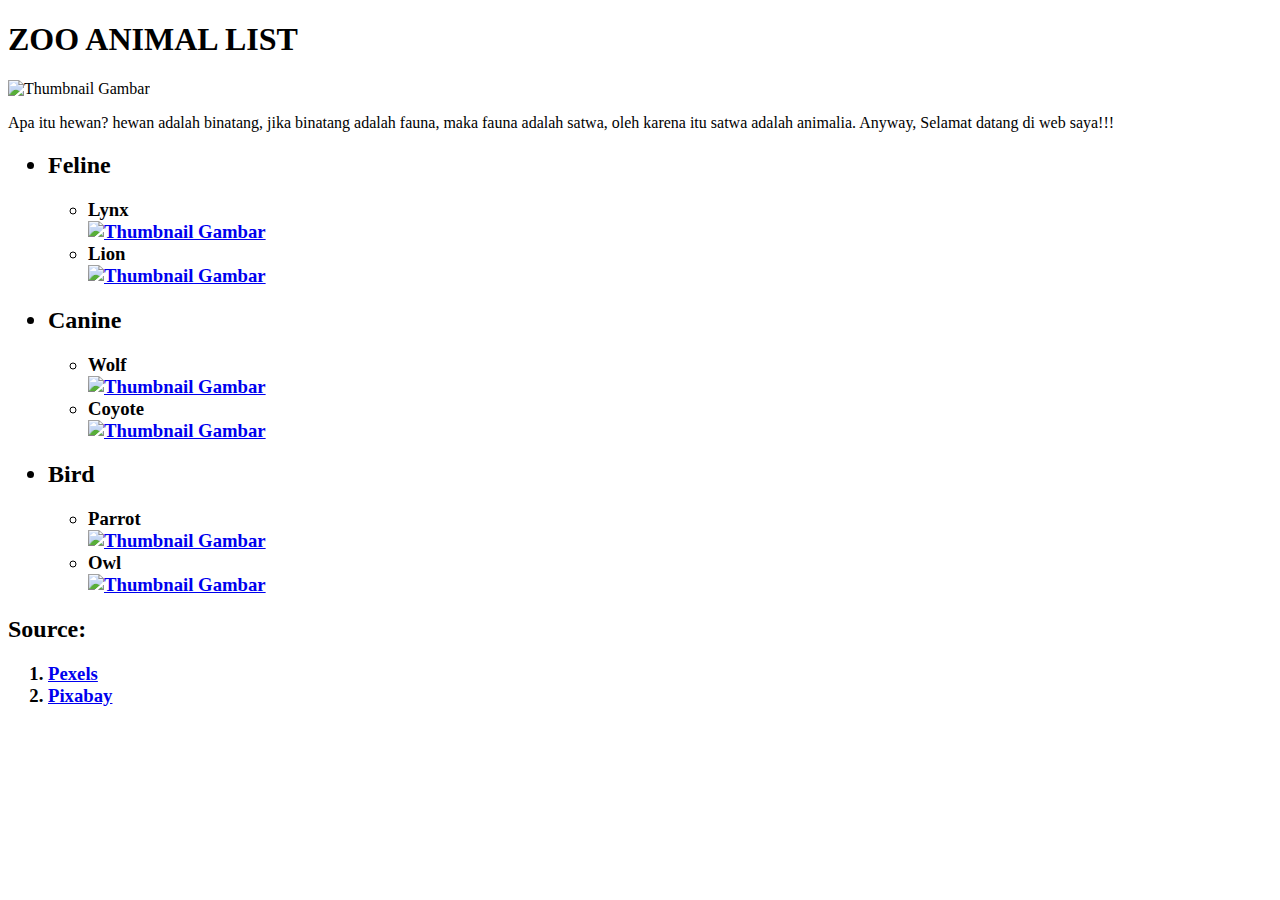
==== index.html @ 4776780a "Create index.html" ====
<!DOCTYPE html>
<html lang="en">
<head>
    <meta charset="UTF-8">
    <meta http-equiv="X-UA-Compatible" content="IE=edge">
    <meta name="viewport" content="width=device-width, initial-scale=1.0">
    <title>Zoo Animal List</title>
</head>
<body>
     <h1>ZOO ANIMAL LIST</h1>
    <img src="Hewan/zoo.jpg" width="1000" alt="Thumbnail Gambar">
    <p>Apa itu hewan? hewan adalah binatang, jika binatang adalah fauna, maka fauna adalah satwa, oleh karena itu satwa adalah animalia. Anyway, Selamat datang di web saya!!!</p>
    <ul>
    <h2>
        <li>Feline</li>
    </h2>
        <ul>
            <h3>
            <li>Lynx</li>
            <a href="Hewan/lynx.jpg" target="_blank">
                <img src="Hewan/lynx.jpg" width="500" alt="Thumbnail Gambar">
            </a>
            <li>Lion</li>
            <a href="Hewan/lion.jpg" target="_blank">
                <img src="Hewan/lion.jpg" width="500" alt="Thumbnail Gambar">
            </a>
             </h3>
        </ul>
    <h2>
        <li>Canine</li>
    </h2>
        <ul>
            <h3>
            <li>Wolf</li>
            <a href="Hewan/wolf.jpg" target="_blank">
                <img src="Hewan/wolf.jpg" width="500" alt="Thumbnail Gambar">
            </a>
            <li>Coyote</li>
            <a href="Hewan/coyote.jpg" target="_blank">
                <img src="Hewan/coyote.jpg" width="500" alt="Thumbnail Gambar">
            </a>
             </h3>
        </ul>
    <h2>
        <li>Bird</li>
    </h2>
        <ul>
            <h3>
            <li>Parrot</li>
            <a href="Hewan/parrot.jpg" target="_blank">
                <img src="Hewan/parrot.jpg" width="500" alt="Thumbnail Gambar">
            </a>
            <li>Owl</li>
            <a href="Hewan/owl.jpg" target="_blank">
                <img src="Hewan/owl.jpg" width="500" alt="Thumbnail Gambar">
            </a>
             </h3>
        </ul>
    </ul>
<h2>Source:</h2>
<h3>
    <ol>
        <li><a href="https://pexels.com/">Pexels</a></li>
        <li><a href="https://pixabay.com/">Pixabay</a></li>
    </ol>
</h3>
</body>
</html>
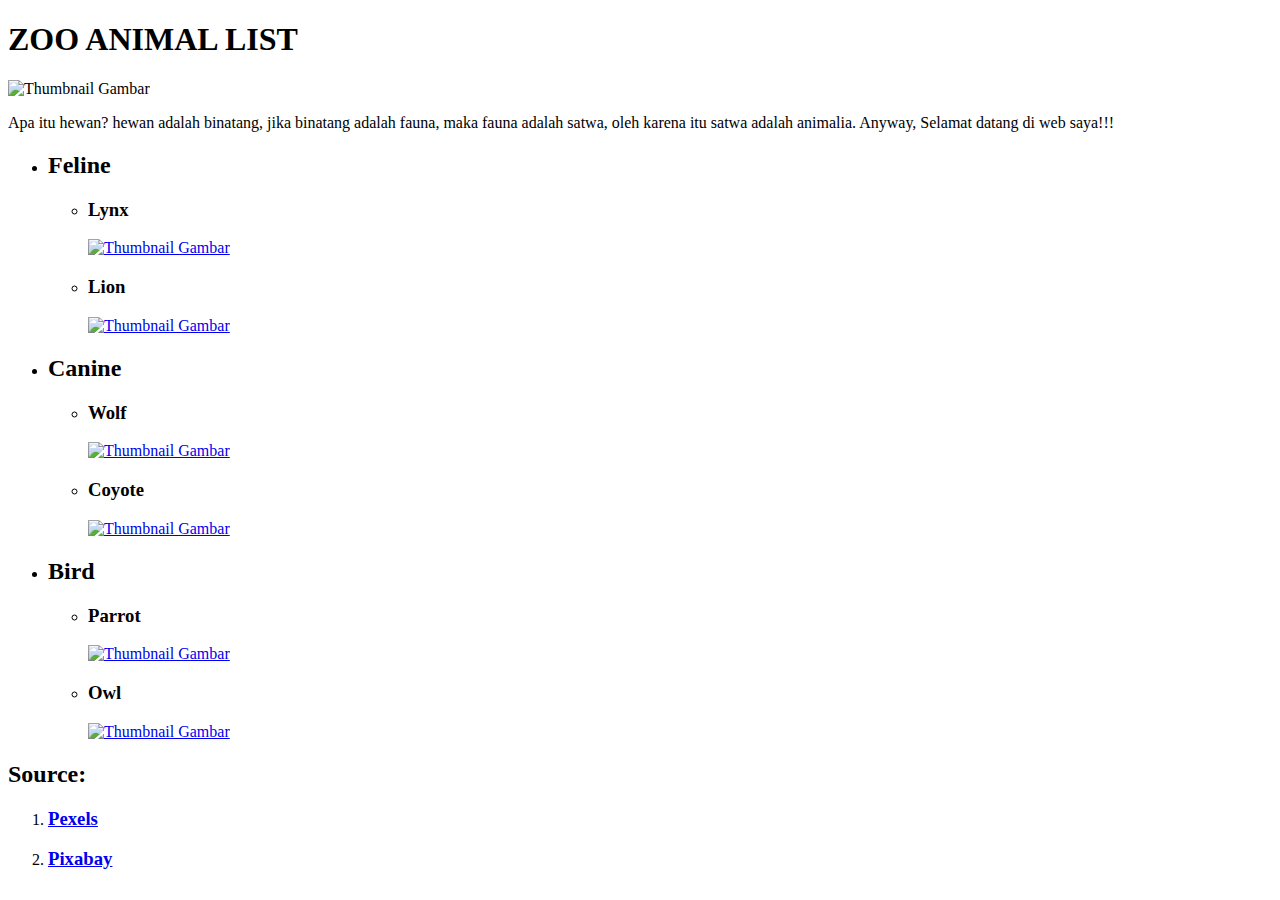
==== commit e772838b: "Update index.html" ====
--- a/index.html
+++ b/index.html
@@ -7,62 +7,66 @@
     <title>Zoo Animal List</title>
 </head>
 <body>
-     <h1>ZOO ANIMAL LIST</h1>
+    <h1>ZOO ANIMAL LIST</h1>
     <img src="Hewan/zoo.jpg" width="1000" alt="Thumbnail Gambar">
     <p>Apa itu hewan? hewan adalah binatang, jika binatang adalah fauna, maka fauna adalah satwa, oleh karena itu satwa adalah animalia. Anyway, Selamat datang di web saya!!!</p>
     <ul>
-    <h2>
-        <li>Feline</li>
-    </h2>
-        <ul>
-            <h3>
-            <li>Lynx</li>
-            <a href="Hewan/lynx.jpg" target="_blank">
-                <img src="Hewan/lynx.jpg" width="500" alt="Thumbnail Gambar">
-            </a>
-            <li>Lion</li>
-            <a href="Hewan/lion.jpg" target="_blank">
-                <img src="Hewan/lion.jpg" width="500" alt="Thumbnail Gambar">
-            </a>
-             </h3>
-        </ul>
-    <h2>
-        <li>Canine</li>
-    </h2>
-        <ul>
-            <h3>
-            <li>Wolf</li>
-            <a href="Hewan/wolf.jpg" target="_blank">
-                <img src="Hewan/wolf.jpg" width="500" alt="Thumbnail Gambar">
-            </a>
-            <li>Coyote</li>
-            <a href="Hewan/coyote.jpg" target="_blank">
-                <img src="Hewan/coyote.jpg" width="500" alt="Thumbnail Gambar">
-            </a>
-             </h3>
-        </ul>
-    <h2>
-        <li>Bird</li>
-    </h2>
-        <ul>
-            <h3>
-            <li>Parrot</li>
-            <a href="Hewan/parrot.jpg" target="_blank">
-                <img src="Hewan/parrot.jpg" width="500" alt="Thumbnail Gambar">
-            </a>
-            <li>Owl</li>
-            <a href="Hewan/owl.jpg" target="_blank">
-                <img src="Hewan/owl.jpg" width="500" alt="Thumbnail Gambar">
-            </a>
-             </h3>
-        </ul>
+        <li>
+        <H2>Feline</H2>
+        </li>
+            <ul>
+                <li>
+                <h3>Lynx</h3>
+                </li>
+                    <a href="Hewan/lynx.jpg" target="_blank">
+                        <img src="Hewan/lynx.jpg" width="500" alt="Thumbnail Gambar">
+                    </a>
+                <li>
+                <h3>Lion</h3>
+                </li>
+                    <a href="Hewan/lion.jpg" target="_blank">
+                        <img src="Hewan/lion.jpg" width="500" alt="Thumbnail Gambar">
+                    </a>
+            </ul>
+        <li>
+        <h2>Canine</h2>
+        </li>
+            <ul>
+                <li>
+                <h3>Wolf</h3>
+                </li>
+                    <a href="Hewan/wolf.jpg" target="_blank">
+                        <img src="Hewan/wolf.jpg" width="500" alt="Thumbnail Gambar">
+                    </a>
+                <li>
+                <h3>Coyote</h3>
+                </li>
+                    <a href="Hewan/coyote.jpg" target="_blank">
+                        <img src="Hewan/coyote.jpg" width="500" alt="Thumbnail Gambar">
+                    </a>
+            </ul>
+        <li>
+        <h2>Bird</h2>
+        </li>
+            <ul>
+                <li>
+                <h3>Parrot</h3>
+                </li>
+                    <a href="Hewan/parrot.jpg" target="_blank">
+                        <img src="Hewan/parrot.jpg" width="500" alt="Thumbnail Gambar">
+                    </a>
+                <li>
+                <h3>Owl</h3>
+                </li>
+                    <a href="Hewan/owl.jpg" target="_blank">
+                        <img src="Hewan/owl.jpg" width="500" alt="Thumbnail Gambar">
+                    </a>
+            </ul>
     </ul>
 <h2>Source:</h2>
-<h3>
     <ol>
-        <li><a href="https://pexels.com/">Pexels</a></li>
-        <li><a href="https://pixabay.com/">Pixabay</a></li>
+        <li><a href="https://pexels.com/"><h3>Pexels</h3></a></li>
+        <li><a href="https://pixabay.com/"><h3>Pixabay</h3></a></li>
     </ol>
-</h3>
 </body>
 </html>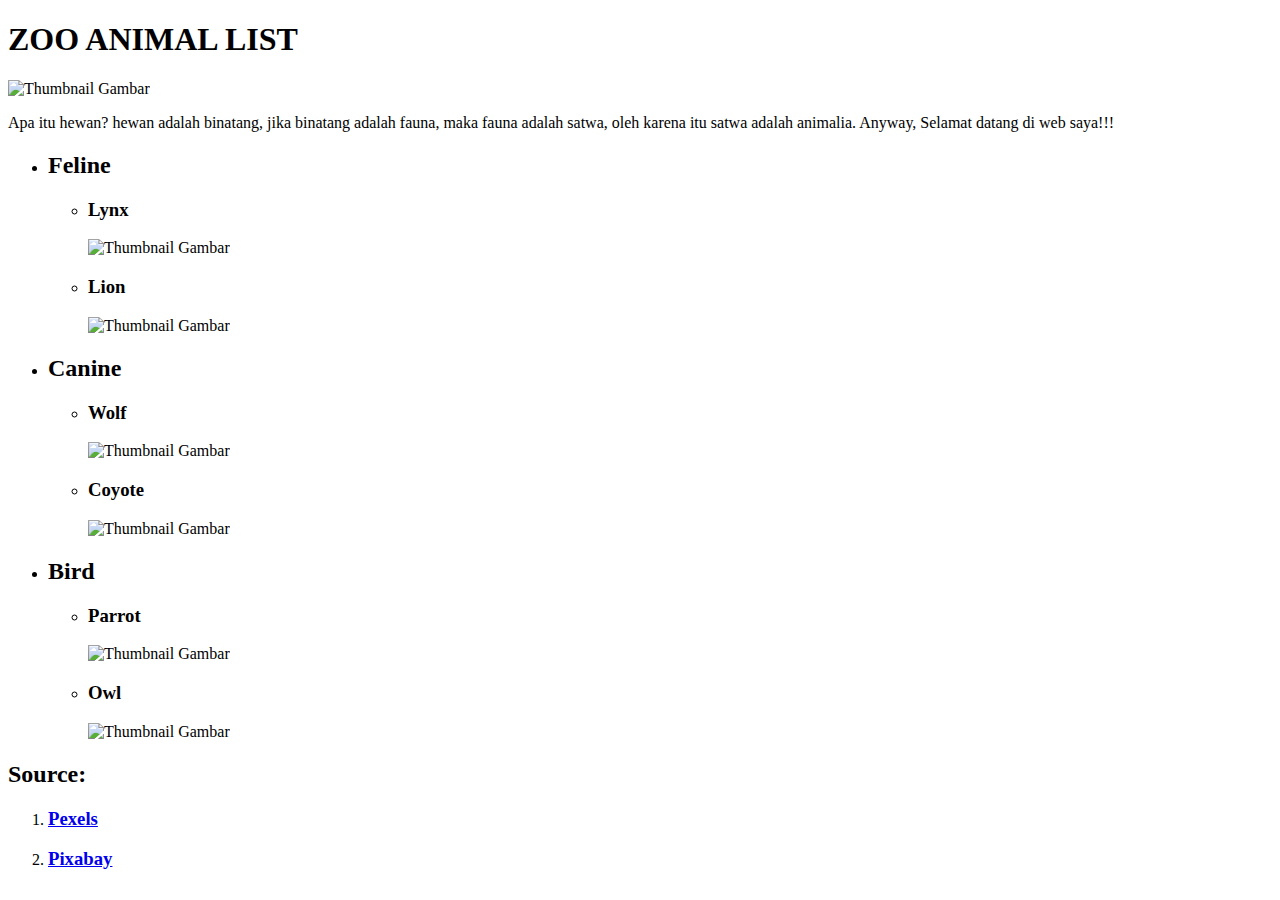
==== commit 5df5ca83: "Update index.html" ====
--- a/index.html
+++ b/index.html
@@ -12,56 +12,50 @@
     <p>Apa itu hewan? hewan adalah binatang, jika binatang adalah fauna, maka fauna adalah satwa, oleh karena itu satwa adalah animalia. Anyway, Selamat datang di web saya!!!</p>
     <ul>
         <li>
-        <H2>Feline</H2>
-        </li>
+            <H2>Feline</H2>
             <ul>
                 <li>
-                <h3>Lynx</h3>
+                    <h3>Lynx</h3>
+                    <a href="Hewan/lynx.jpg" target="_blank"></a>
+                    <img src="Hewan/lynx.jpg" width="500" alt="Thumbnail Gambar">
                 </li>
-                    <a href="Hewan/lynx.jpg" target="_blank">
-                        <img src="Hewan/lynx.jpg" width="500" alt="Thumbnail Gambar">
-                    </a>
                 <li>
-                <h3>Lion</h3>
+                    <h3>Lion</h3>
+                    <a href="Hewan/lion.jpg" target="_blank"></a>
+                    <img src="Hewan/lion.jpg" width="500" alt="Thumbnail Gambar">
                 </li>
-                    <a href="Hewan/lion.jpg" target="_blank">
-                        <img src="Hewan/lion.jpg" width="500" alt="Thumbnail Gambar">
-                    </a>
             </ul>
+        </li>
         <li>
-        <h2>Canine</h2>
-        </li>
+            <h2>Canine</h2>
             <ul>
                 <li>
-                <h3>Wolf</h3>
+                    <h3>Wolf</h3>
+                    <a href="Hewan/wolf.jpg" target="_blank"></a>
+                    <img src="Hewan/wolf.jpg" width="500" alt="Thumbnail Gambar">
                 </li>
-                    <a href="Hewan/wolf.jpg" target="_blank">
-                        <img src="Hewan/wolf.jpg" width="500" alt="Thumbnail Gambar">
-                    </a>
                 <li>
                 <h3>Coyote</h3>
+                    <a href="Hewan/coyote.jpg" target="_blank"></a>
+                    <img src="Hewan/coyote.jpg" width="500" alt="Thumbnail Gambar">
                 </li>
-                    <a href="Hewan/coyote.jpg" target="_blank">
-                        <img src="Hewan/coyote.jpg" width="500" alt="Thumbnail Gambar">
-                    </a>
             </ul>
+        </li>
         <li>
-        <h2>Bird</h2>
-        </li>
+            <h2>Bird</h2>
             <ul>
                 <li>
-                <h3>Parrot</h3>
+                    <h3>Parrot</h3>
+                    <a href="Hewan/parrot.jpg" target="_blank"></a>
+                    <img src="Hewan/parrot.jpg" width="500" alt="Thumbnail Gambar">
                 </li>
-                    <a href="Hewan/parrot.jpg" target="_blank">
-                        <img src="Hewan/parrot.jpg" width="500" alt="Thumbnail Gambar">
-                    </a>
                 <li>
-                <h3>Owl</h3>
+                    <h3>Owl</h3>
+                    <a href="Hewan/owl.jpg" target="_blank"></a>
+                    <img src="Hewan/owl.jpg" width="500" alt="Thumbnail Gambar">
                 </li>
-                    <a href="Hewan/owl.jpg" target="_blank">
-                        <img src="Hewan/owl.jpg" width="500" alt="Thumbnail Gambar">
-                    </a>
             </ul>
+        </li>
     </ul>
 <h2>Source:</h2>
     <ol>
